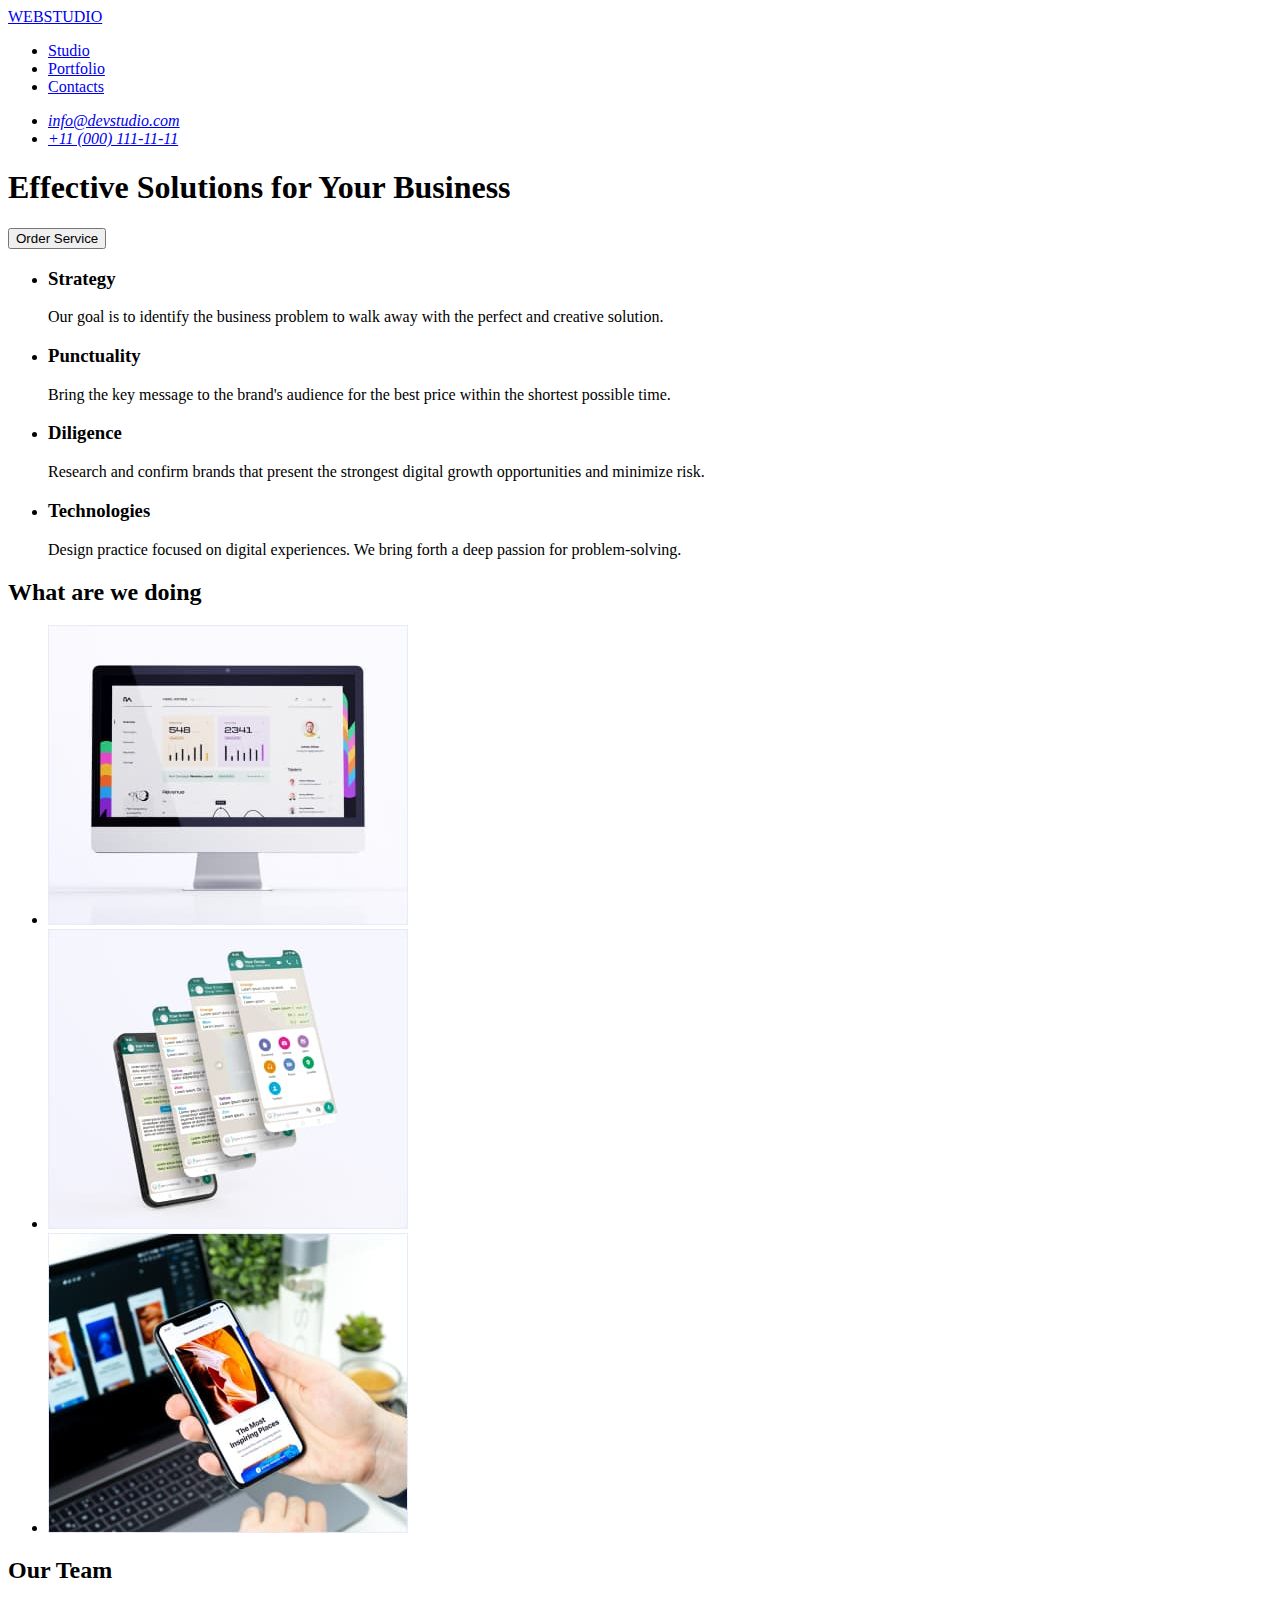
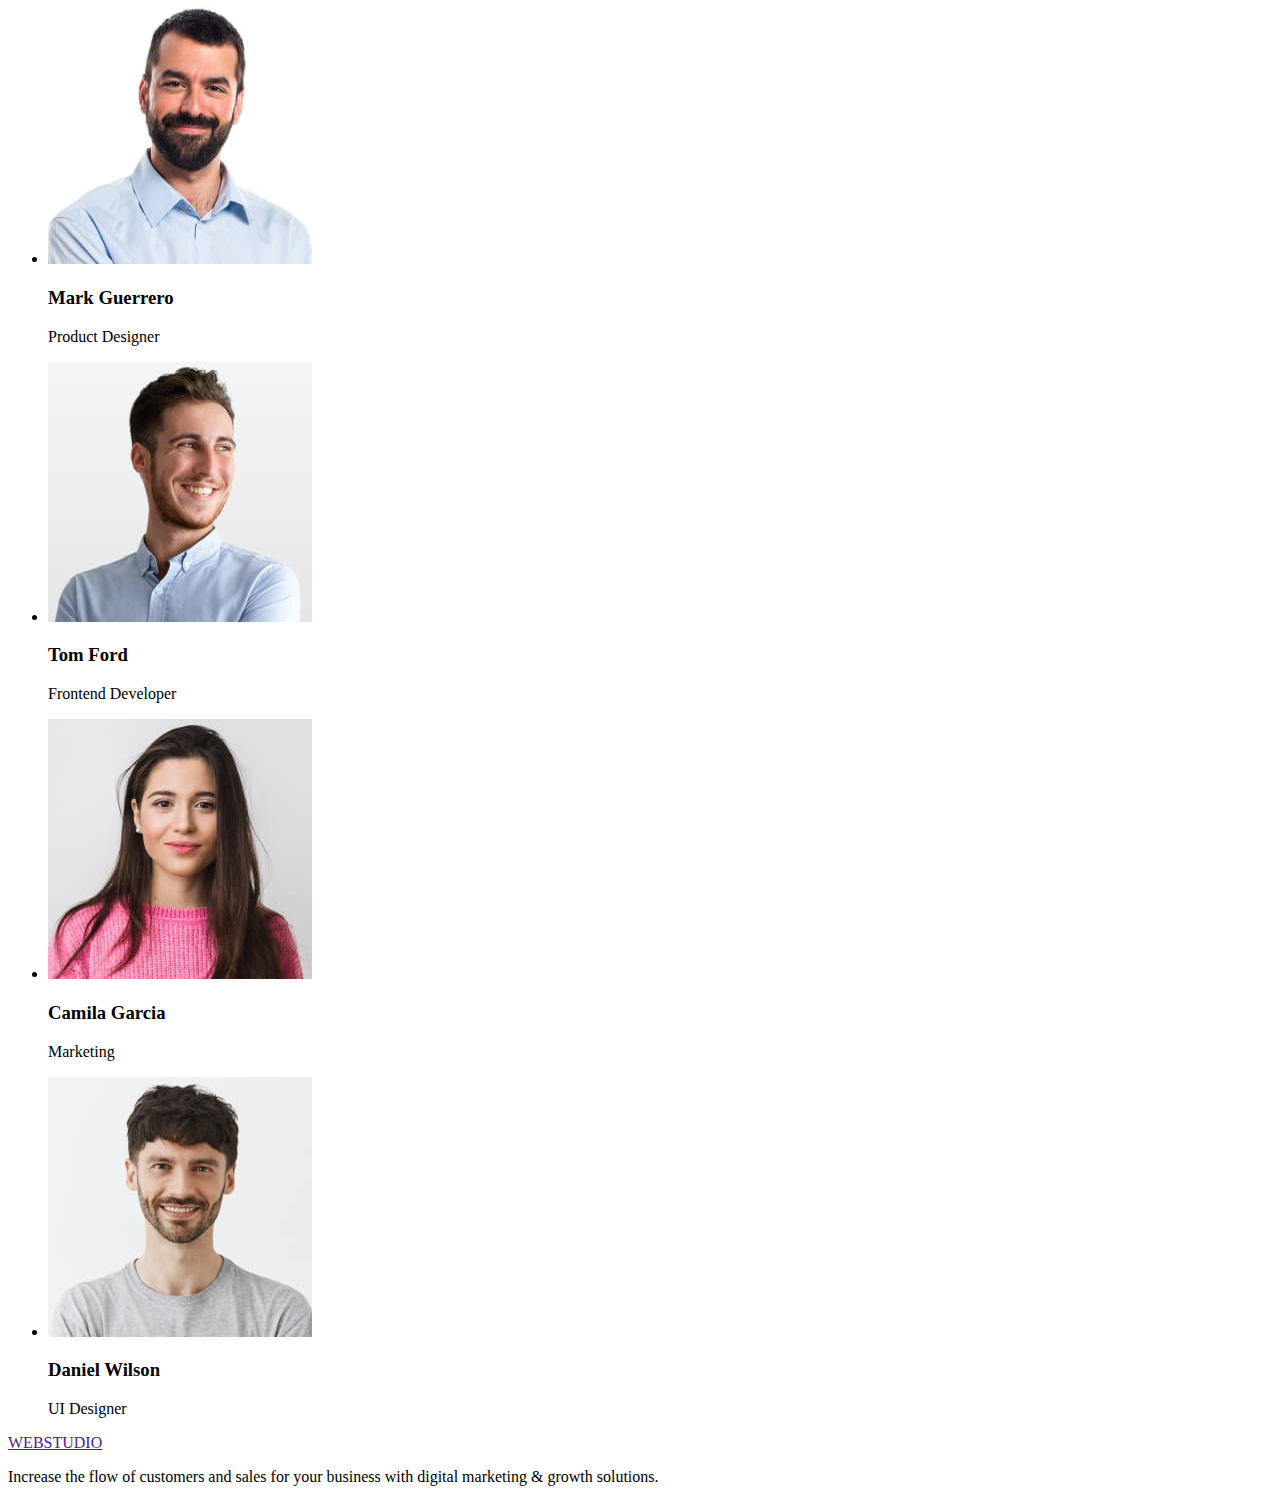
==== index.html @ 8f644e8f "Start" ====
<!DOCTYPE html>
<html lang="en">
  <head>
    <meta charset="UTF-8" />
    <meta name="viewport" content="width=device-width, initial-scale=1.0" />
    <title>Web Studio</title>
  </head>
  <body>
    <header>
      <nav>
        <a href="#home"><span>WEB</span>STUDIO</a>
        <ul>
          <li><a href="#studio">Studio</a></li>
          <li><a href="#portfolio">Portfolio</a></li>
          <li><a href="#contacts">Contacts</a></li>
        </ul>
        <address>
          <ul>
            <li><a href="mailto:info@devstudio.com">info@devstudio.com</a></li>
            <li><a href="tel:+110001111111">+11 (000) 111-11-11</a></li>
          </ul>
        </address>
      </nav>
    </header>

    <main>
      <section id="home">
        <h1>Effective Solutions for Your Business</h1>
        <button type="button">Order Service</button>
      </section>
      <section id="studio">
        <h2 hidden>uber uns</h2>
        <ul>
          <li>
            <h3>Strategy</h3>
            <p>
              Our goal is to identify the business problem to walk away with the
              perfect and creative solution.
            </p>
          </li>
          <li>
            <h3>Punctuality</h3>
            <p>
              Bring the key message to the brand's audience for the best price
              within the shortest possible time.
            </p>
          </li>
          <li>
            <h3>Diligence</h3>
            <p>
              Research and confirm brands that present the strongest digital
              growth opportunities and minimize risk.
            </p>
          </li>
          <li>
            <h3>Technologies</h3>
            <p>
              Design practice focused on digital experiences. We bring forth a
              deep passion for problem-solving.
            </p>
          </li>
        </ul>
      </section>
      <section id="portfolio">
        <h2>What are we doing</h2>
        <ul>
          <li>
            <img
              src="./images/img_1.jpg"
              alt="comruter"
              width="360"
              height="300"
            />
          </li>
          <li>
            <img
              src="./images/img_2.jpg"
              alt="programm files"
              width="360"
              height="300"
            />
          </li>
          <li>
            <img
              src="./images/img_3.jpg"
              alt="mobiles"
              width="360"
              height="300"
            />
          </li>
        </ul>
      </section>
      <section id="contacts">
        <h2>Our Team</h2>
        <ul>
          <li>
            <img
              src="./images/img_Mark.jpg"
              alt="Mark"
              width="264"
              height="260"
            />
            <h3>Mark Guerrero</h3>
            <p>Product Designer</p>
          </li>
          <li>
            <img
              src="./images/img_Tom.jpg"
              alt="Tom"
              width="264"
              height="260"
            />
            <h3>Tom Ford</h3>
            <p>Frontend Developer</p>
          </li>
          <li>
            <img
              src="./images/img_Camila.jpg"
              alt="Camila"
              width="264"
              height="260"
            />
            <h3>Camila Garcia</h3>
            <p>Marketing</p>
          </li>
          <li>
            <img
              src="./images/img_Daniel.jpg"
              alt="Daniel"
              width="264"
              height="260"
            />
            <h3>Daniel Wilson</h3>
            <p>UI Designer</p>
          </li>
        </ul>
      </section>
    </main>

    <footer>
      <a href=""><span>WEB</span>STUDIO</a>
      <p>
        Increase the flow of customers and sales for your business with digital
        marketing & growth solutions.
      </p>
    </footer>
  </body>
</html>
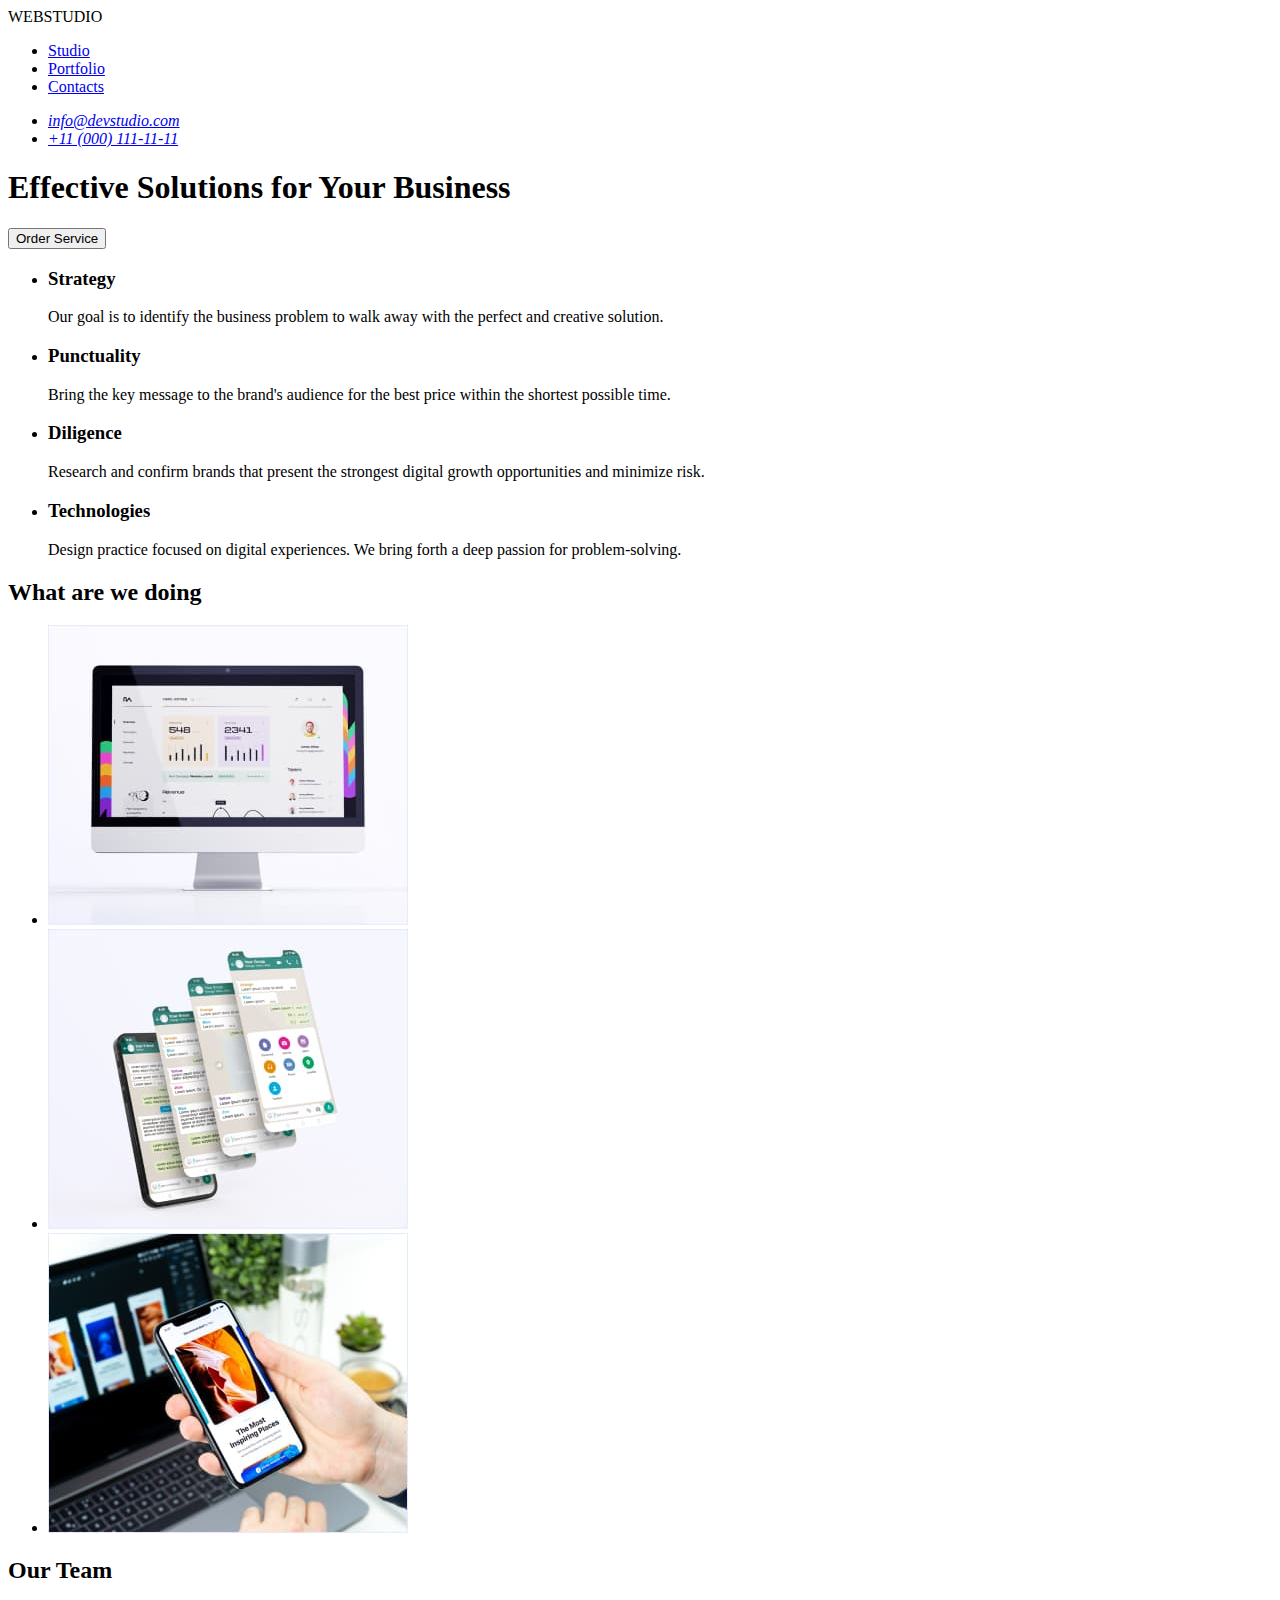
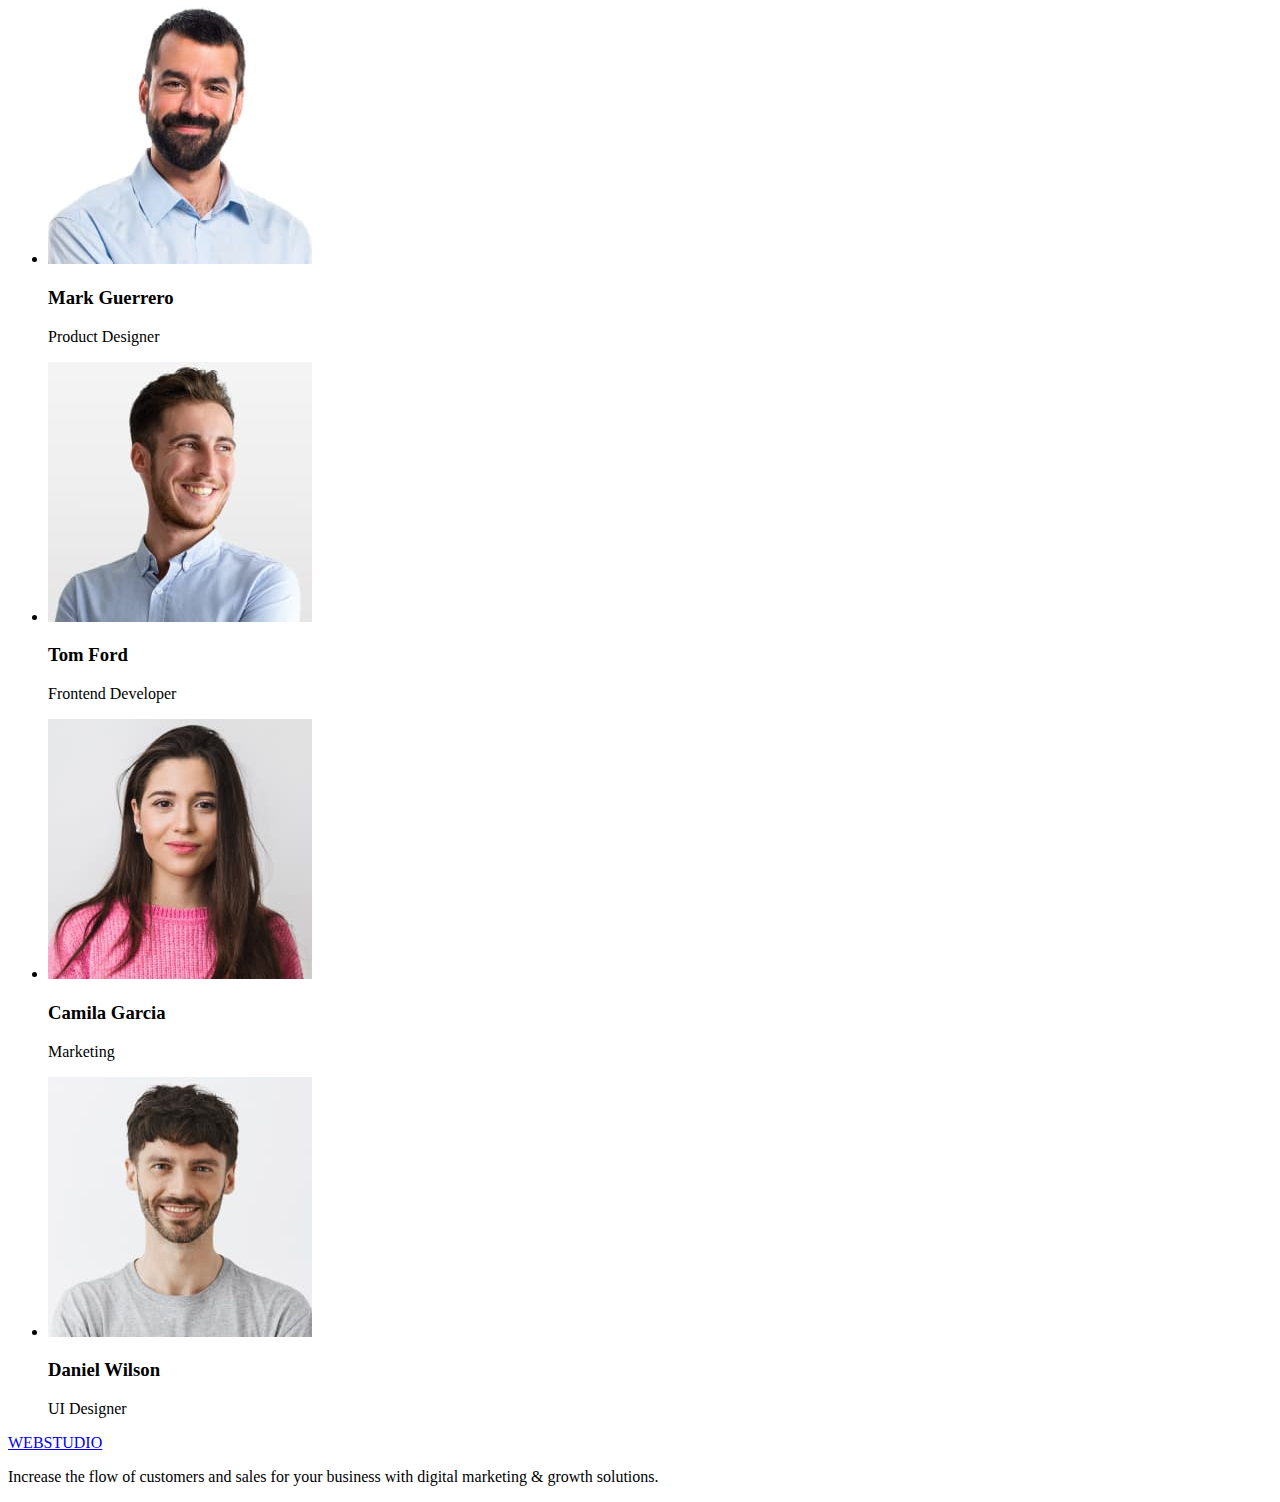
==== commit ce74cf18: "Подключение шрифтов" ====
--- a/index.html
+++ b/index.html
@@ -3,7 +3,14 @@
   <head>
     <meta charset="UTF-8" />
     <meta name="viewport" content="width=device-width, initial-scale=1.0" />
+    <link rel="preconnect" href="https://fonts.googleapis.com" />
+    <link rel="preconnect" href="https://fonts.gstatic.com" crossorigin />
+    <link
+      href="https://fonts.googleapis.com/css2?family=Roboto:wght@100;300;400;500;700;900&display=swap"
+      rel="stylesheet"
+    />
     <title>Web Studio</title>
+    <link href="./css />
   </head>
   <body>
     <header>
@@ -11,7 +18,7 @@
         <a href="#home"><span>WEB</span>STUDIO</a>
         <ul>
           <li><a href="#studio">Studio</a></li>
-          <li><a href="#portfolio">Portfolio</a></li>
+          <li><a href="./portfolio.html">Portfolio</a></li>
           <li><a href="#contacts">Contacts</a></li>
         </ul>
         <address>
@@ -138,7 +145,7 @@
     </main>
 
     <footer>
-      <a href=""><span>WEB</span>STUDIO</a>
+      <a href="./index.html"><span>WEB</span>STUDIO</a>
       <p>
         Increase the flow of customers and sales for your business with digital
         marketing & growth solutions.
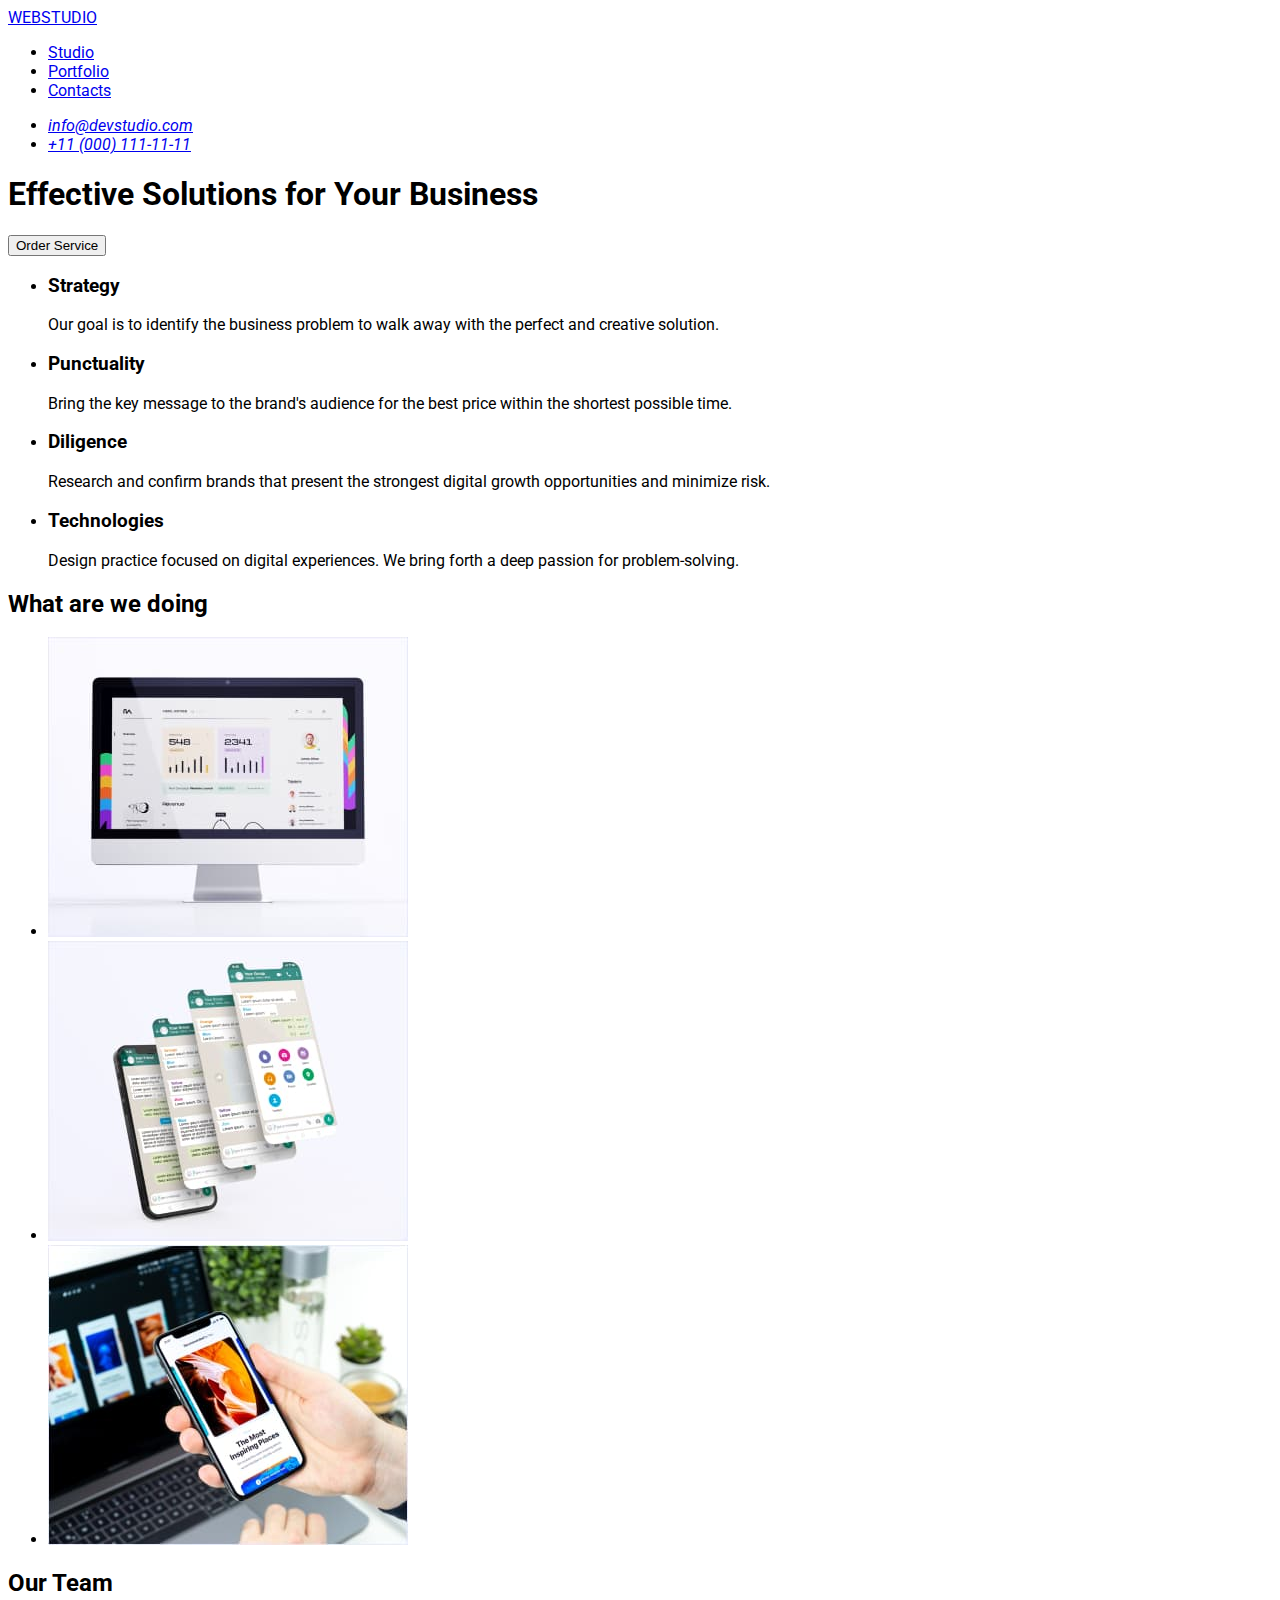
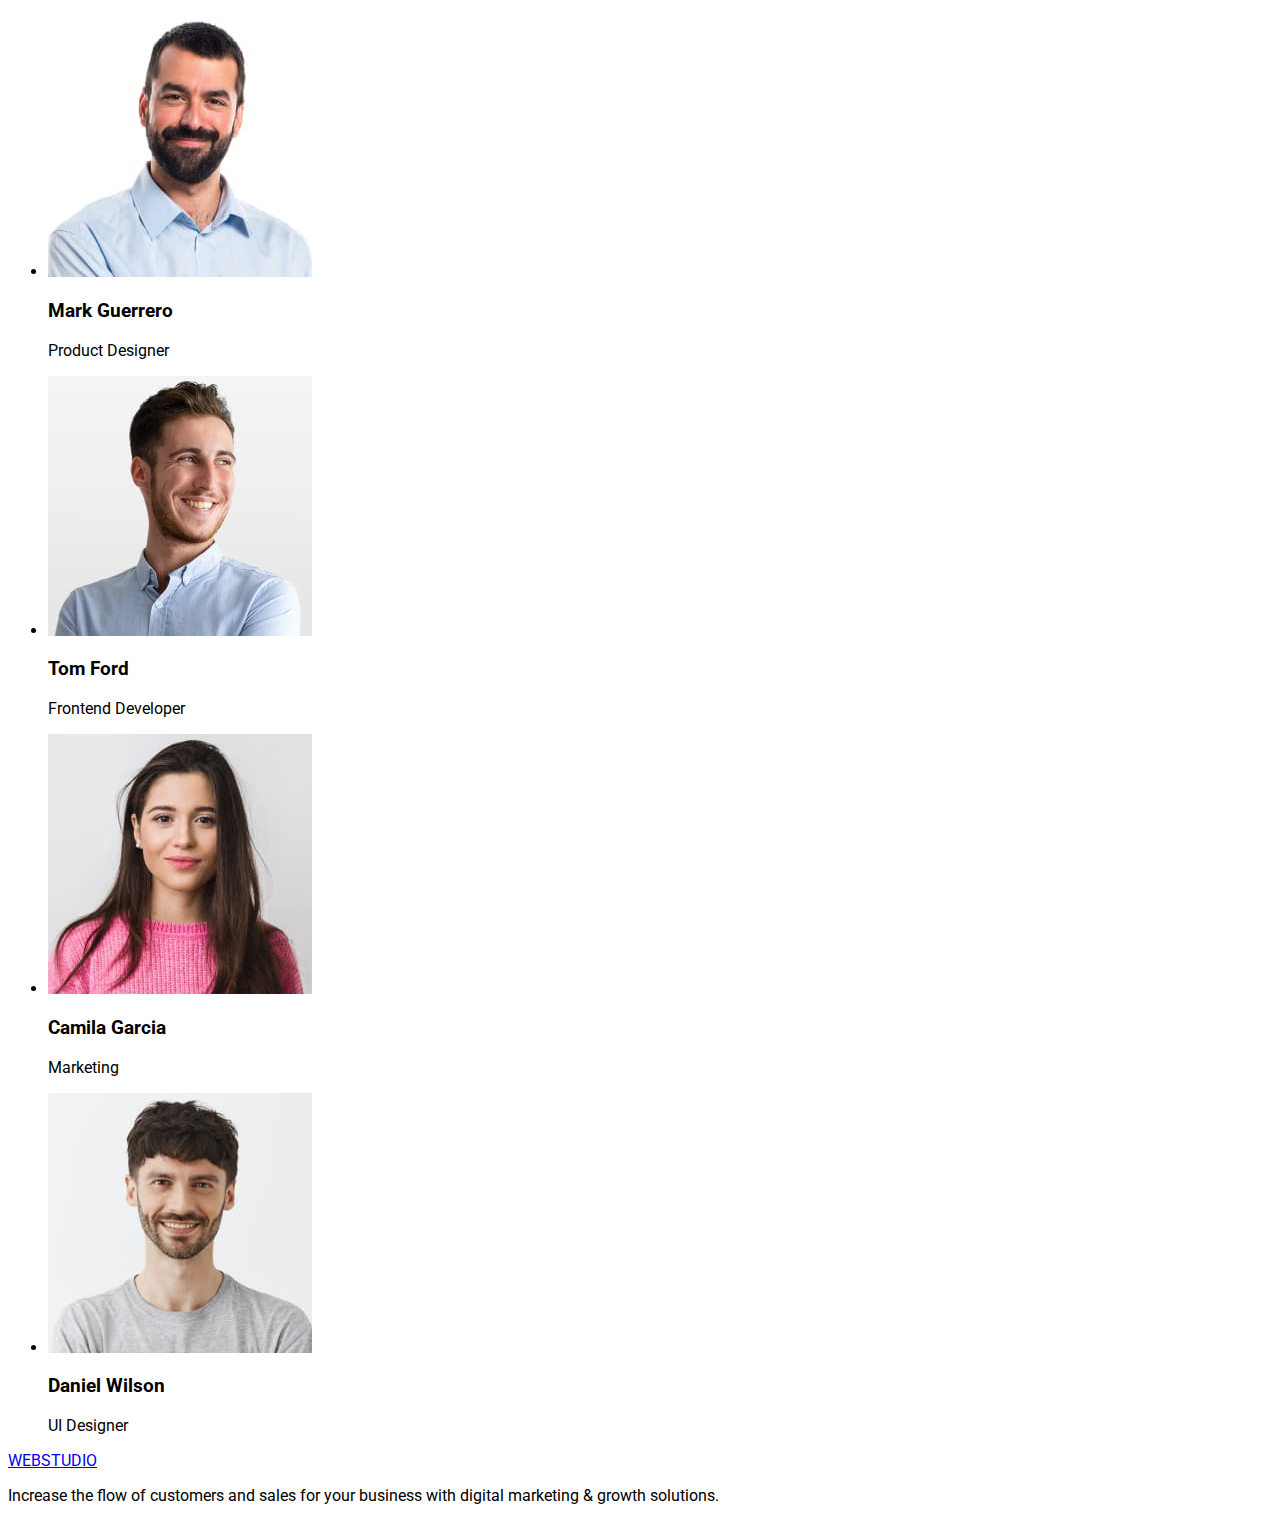
==== commit ca1f507f: "шрифты готово" ====
--- a/index.html
+++ b/index.html
@@ -10,7 +10,7 @@
       rel="stylesheet"
     />
     <title>Web Studio</title>
-    <link href="./css />
+    <link rel="stylesheet" href="./css/styles.css" />
   </head>
   <body>
     <header>
--- a/css/styles.css
+++ b/css/styles.css
@@ -0,0 +1,3 @@
+body {
+  font-family: "Roboto", sans-serif;
+}
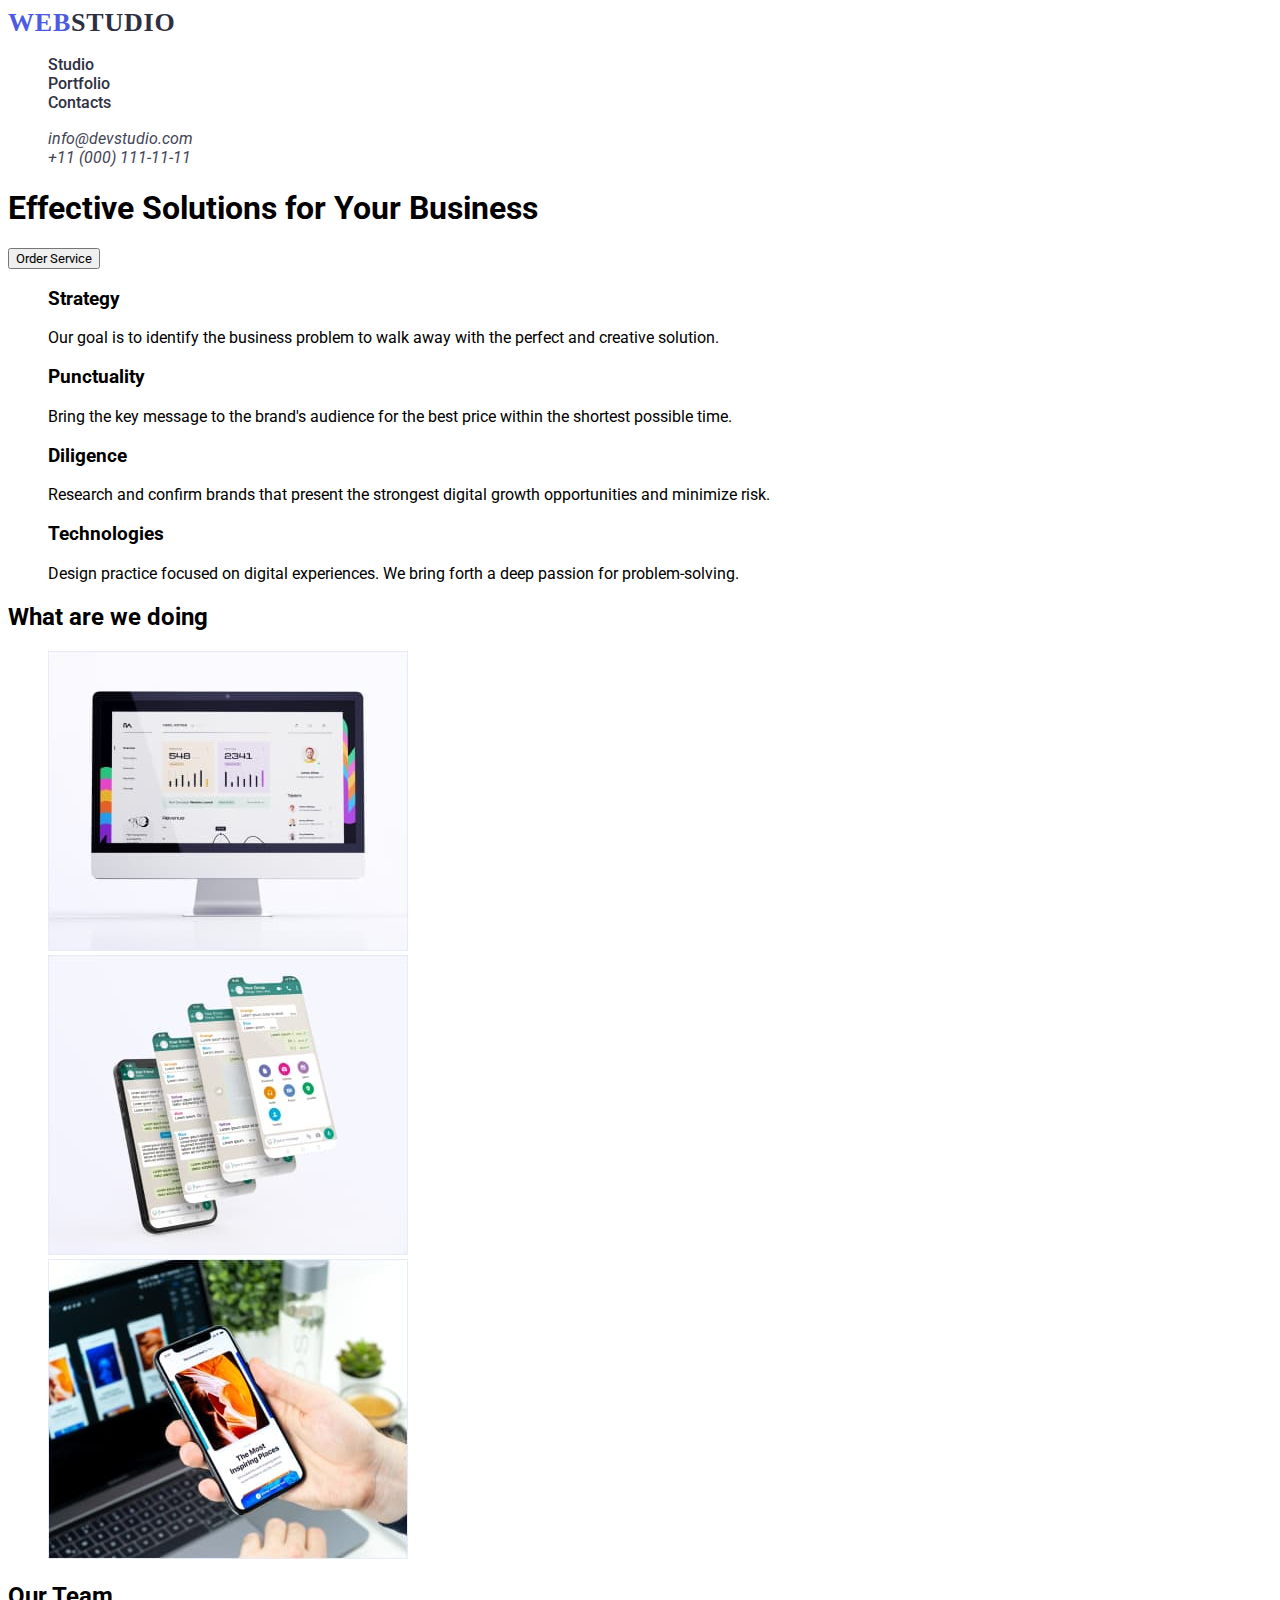
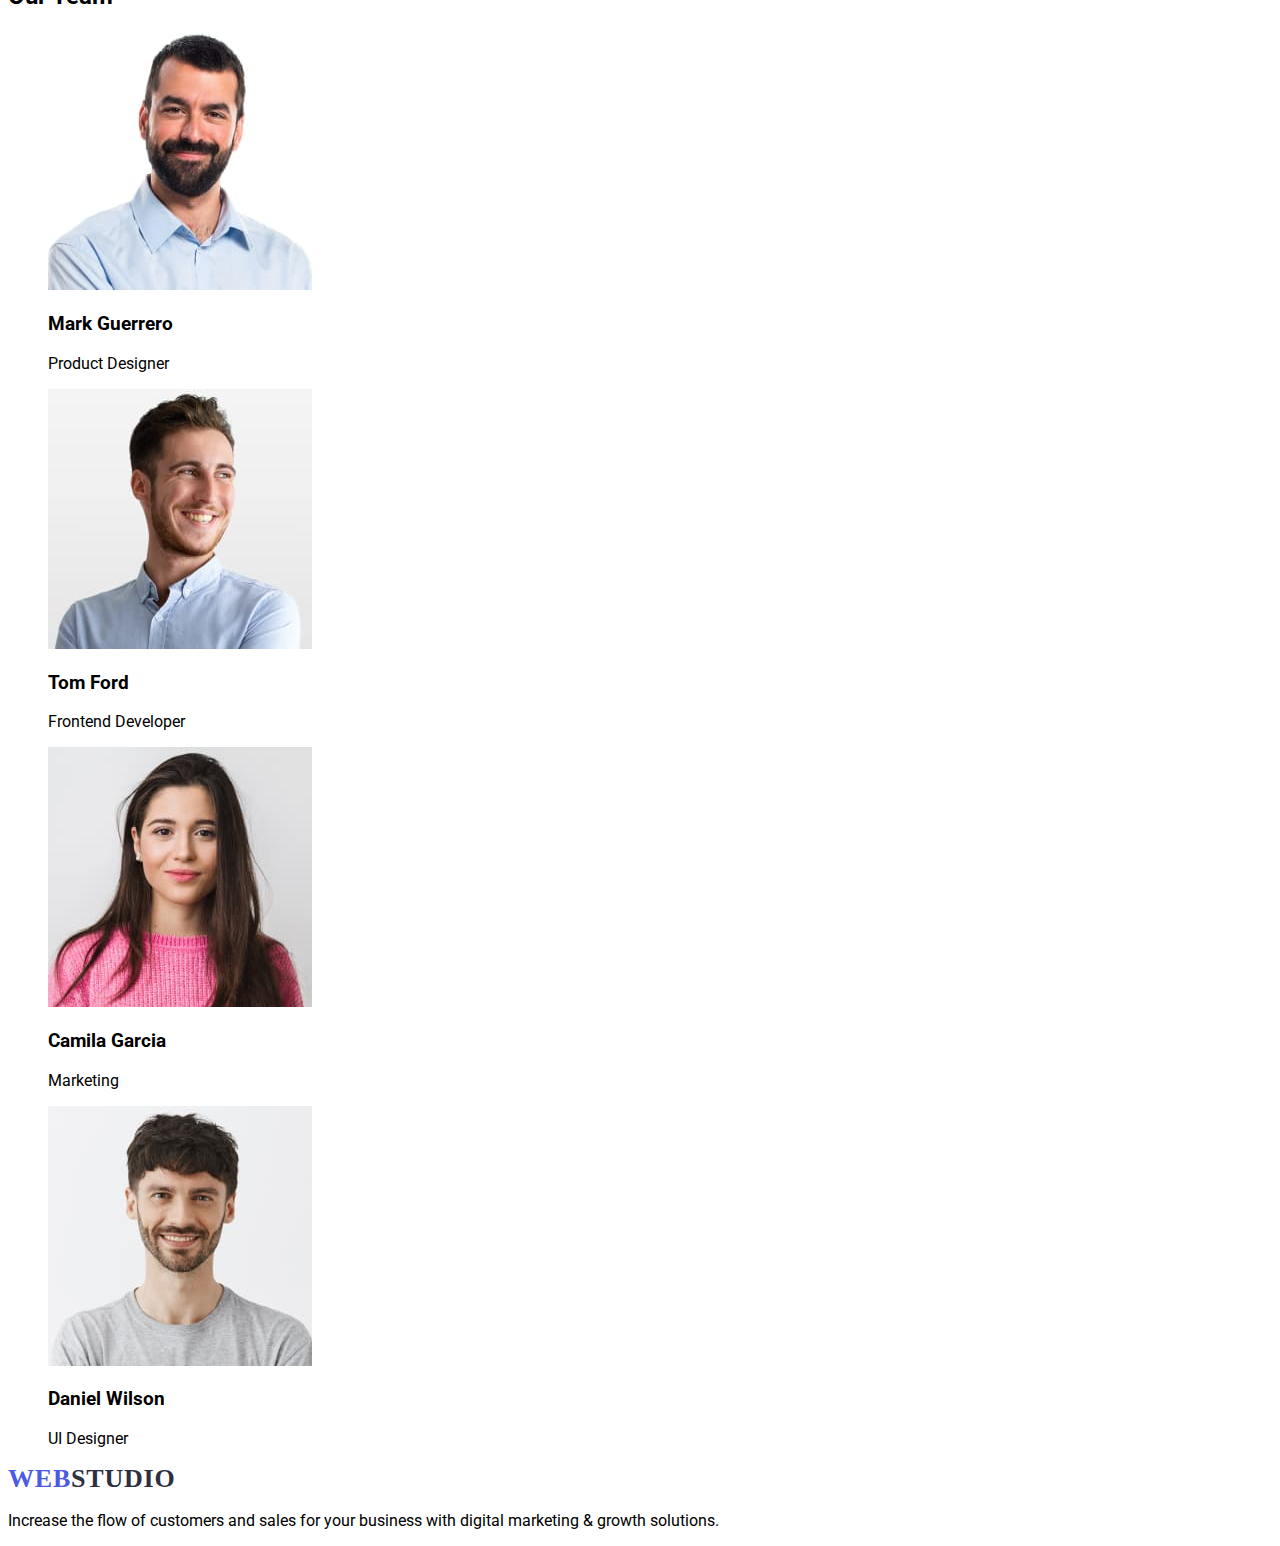
==== commit 690359c7: "Header" ====
--- a/index.html
+++ b/index.html
@@ -13,27 +13,45 @@
     <link rel="stylesheet" href="./css/styles.css" />
   </head>
   <body>
-    <header>
-      <nav>
-        <a href="#home"><span>WEB</span>STUDIO</a>
-        <ul>
-          <li><a href="#studio">Studio</a></li>
-          <li><a href="./portfolio.html">Portfolio</a></li>
-          <li><a href="#contacts">Contacts</a></li>
+    <header class="header">
+      <nav class="header-navigation">
+        <a class="logo link" href="#home">WEB<span>STUDIO</span></a>
+        <ul class="header-menu">
+          <li class="header-menu-item">
+            <a class="header-menu-link link" href="#studio">Studio</a>
+          </li>
+          <li class="header-menu-item">
+            <a class="header-menu-link link" href="./portfolio.html"
+              >Portfolio</a
+            >
+          </li>
+          <li class="header-menu-item">
+            <a class="header-menu-link link" href="#contacts">Contacts</a>
+          </li>
         </ul>
-        <address>
-          <ul>
-            <li><a href="mailto:info@devstudio.com">info@devstudio.com</a></li>
-            <li><a href="tel:+110001111111">+11 (000) 111-11-11</a></li>
+        <address class="header-address">
+          <ul class="header-contact">
+            <li class="header-contact-item">
+              <a
+                class="header-contact-link link"
+                href="mailto:info@devstudio.com"
+                >info@devstudio.com</a
+              >
+            </li>
+            <li class="header-contact-item">
+              <a class="header-contact-link link" href="tel:+110001111111"
+                >+11 (000) 111-11-11</a
+              >
+            </li>
           </ul>
         </address>
       </nav>
     </header>
 
     <main>
-      <section id="home">
-        <h1>Effective Solutions for Your Business</h1>
-        <button type="button">Order Service</button>
+      <section id="home" class="hero">
+        <h1 class="hero-title">Effective Solutions for Your Business</h1>
+        <button class="hero-btn" type="button">Order Service</button>
       </section>
       <section id="studio">
         <h2 hidden>uber uns</h2>
@@ -145,7 +163,7 @@
     </main>
 
     <footer>
-      <a href="./index.html"><span>WEB</span>STUDIO</a>
+      <a class="logo link" href="#home">WEB<span>STUDIO</span></a>
       <p>
         Increase the flow of customers and sales for your business with digital
         marketing & growth solutions.
--- a/css/styles.css
+++ b/css/styles.css
@@ -1,3 +1,61 @@
 body {
   font-family: "Roboto", sans-serif;
 }
+
+a {
+  text-decoration: none;
+}
+
+ul {
+  list-style-type: none;
+}
+
+.link {
+  text-decoration: none;
+}
+
+.logo {
+  font-family: "Raleway";
+  font-optical-sizing: auto;
+  font-weight: 800;
+  font-style: normal;
+  font-size: 26px;
+  line-height: 1.19;
+  letter-spacing: 0.03em;
+  color: #4d5ae5;
+}
+
+.logo span {
+  color: #2e2f42;
+}
+
+.header-menu-link {
+  font-weight: 500;
+  font-size: 16px;
+  line-height: 1.14;
+  letter-spacing: 2%;
+  color: #2e2f42;
+}
+
+.header-menu-link:active {
+  color: #404bbf;
+}
+
+.header-contact-link {
+  font-weight: 400;
+  font-size: 16px;
+  line-height: 1.14;
+  letter-spacing: 2%;
+  color: #434455;
+}
+
+.header-contact-link:active {
+  color: #404bbf;
+}
+
+.hero {
+}
+
+.hero-btn {
+  font-family: "Roboto", sans-serif;
+}
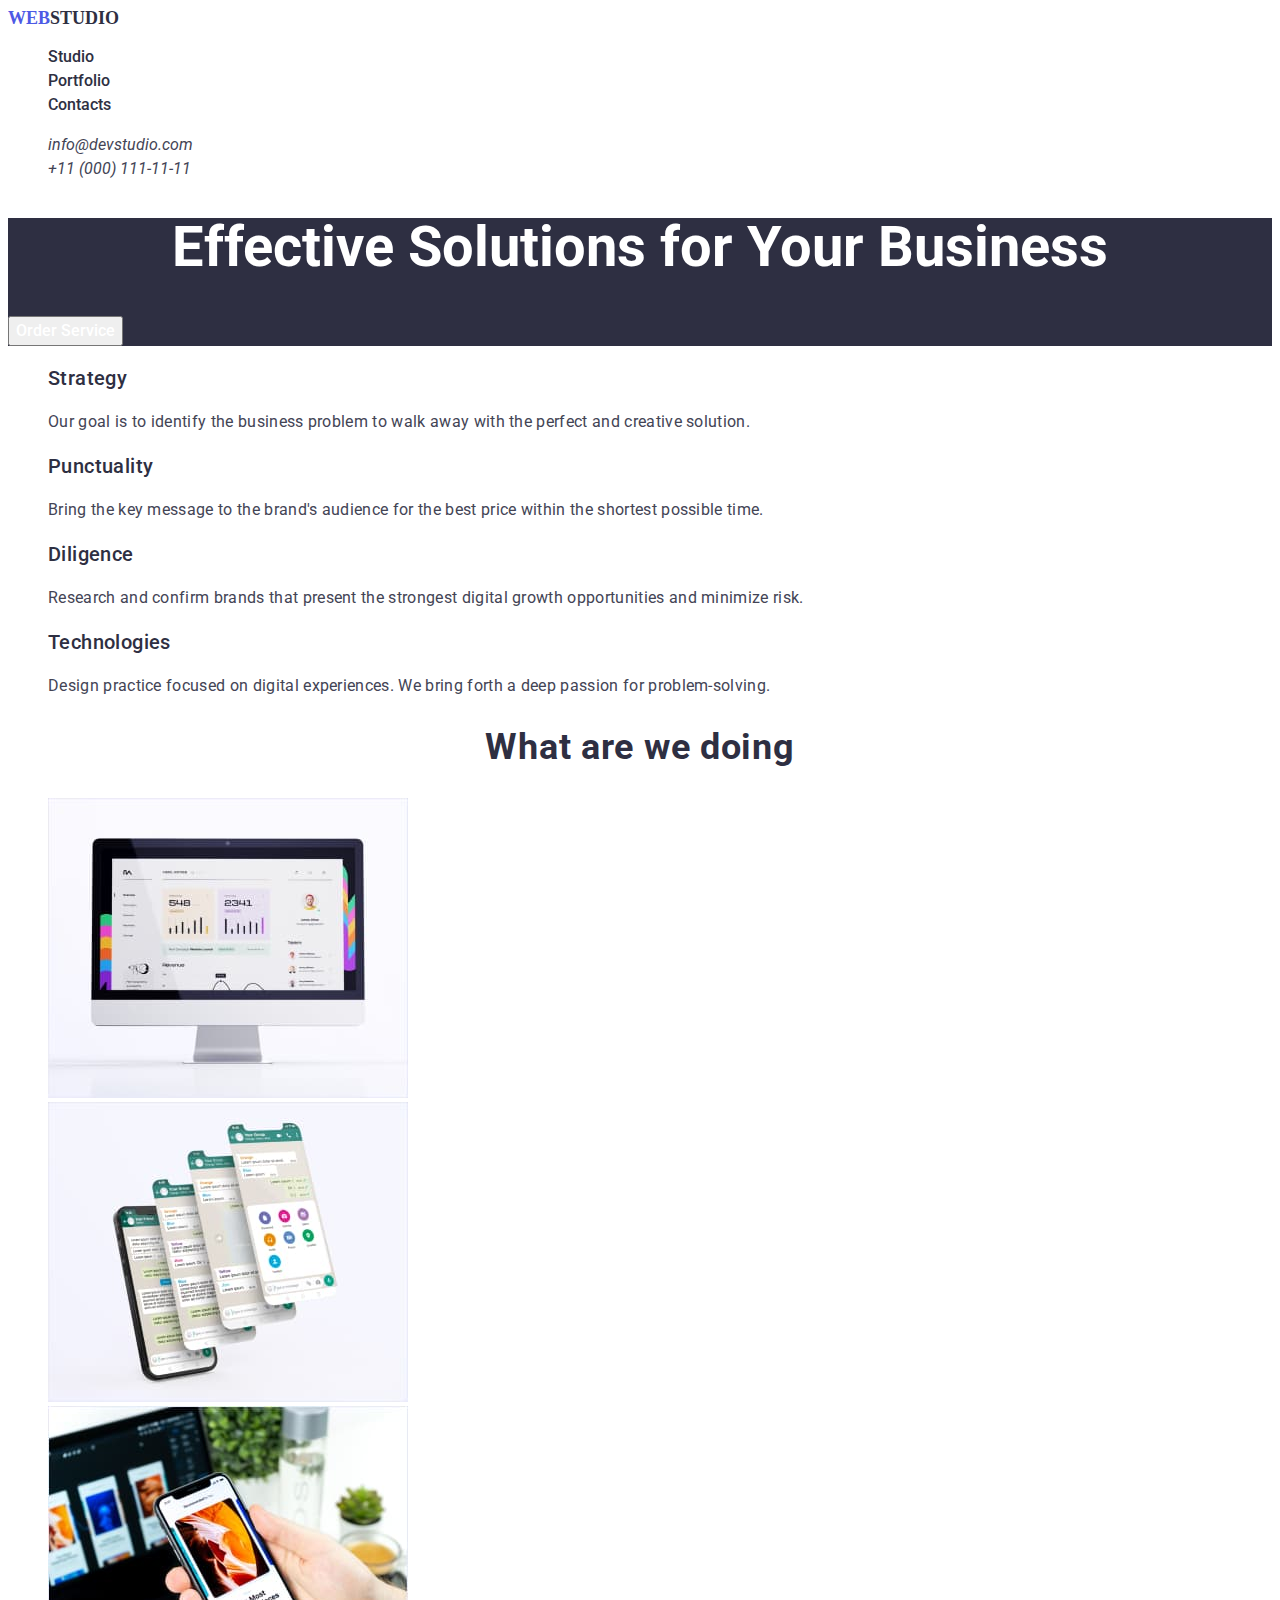
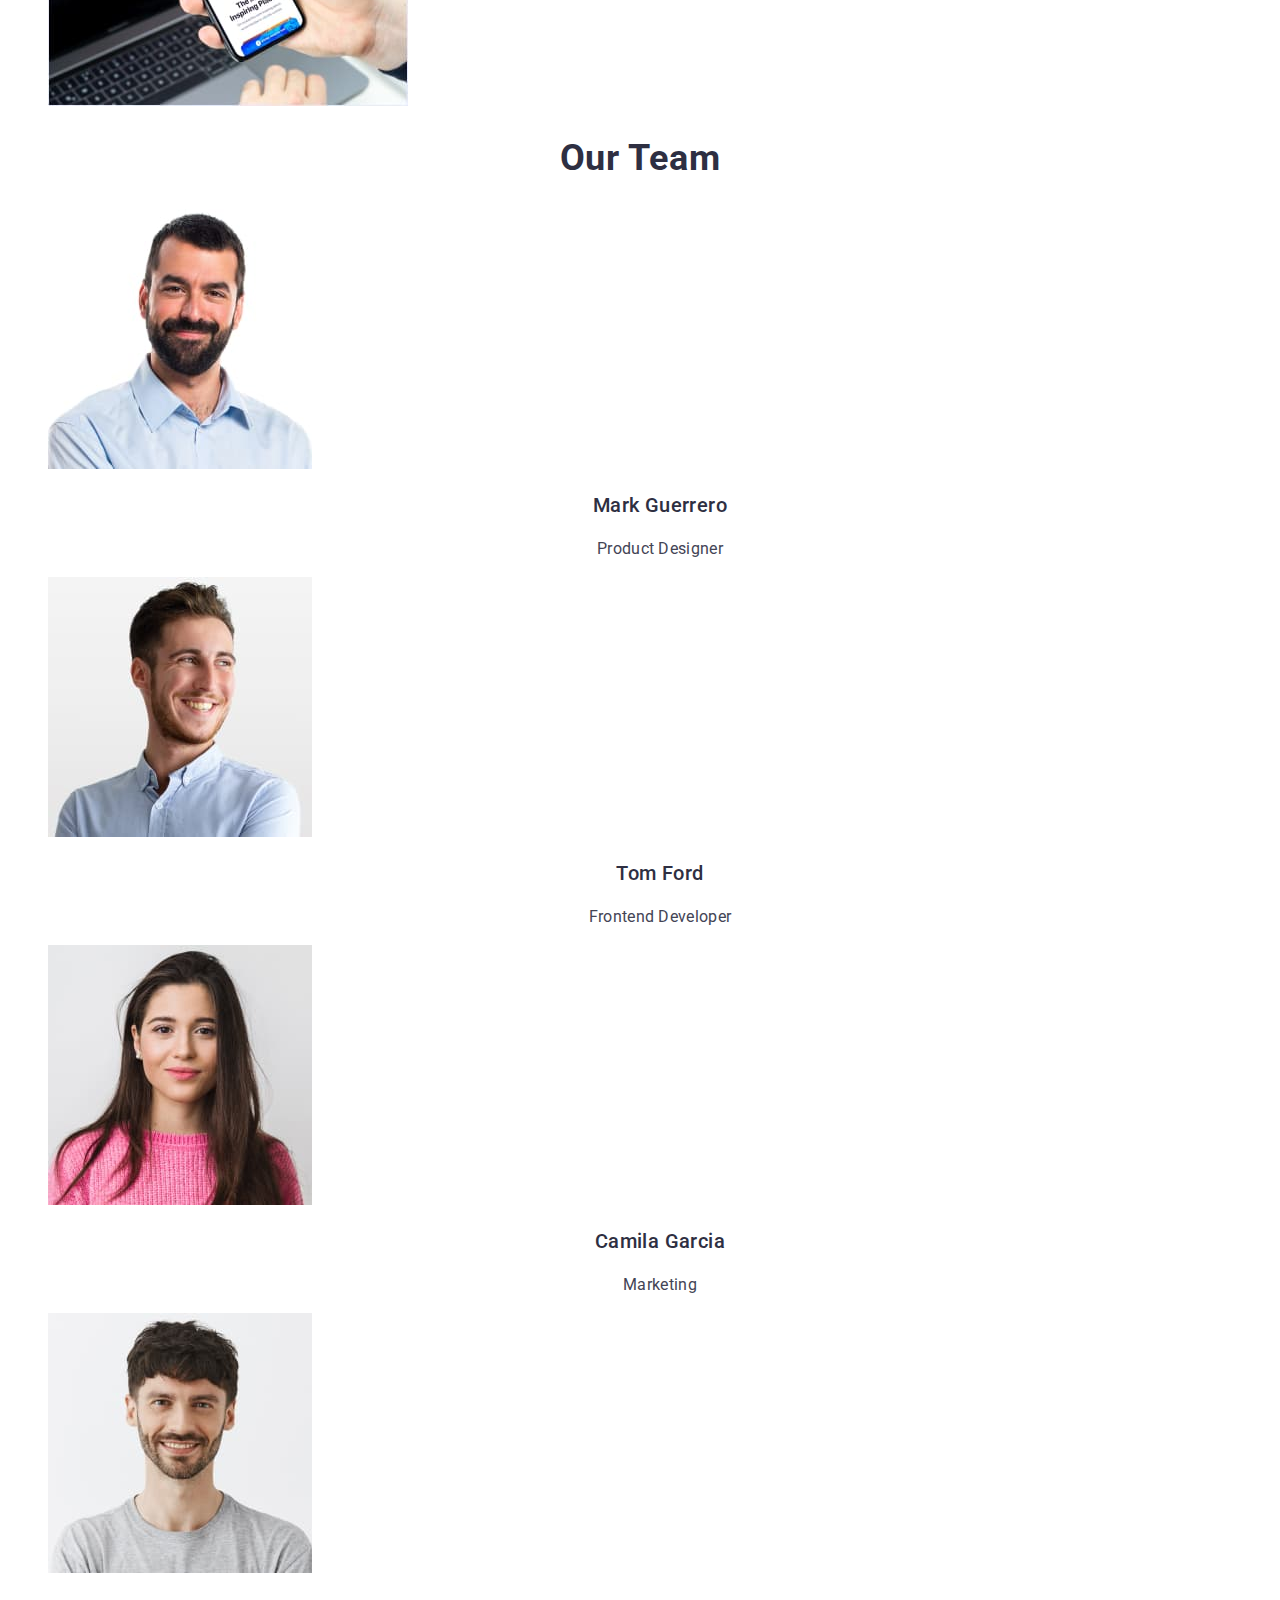
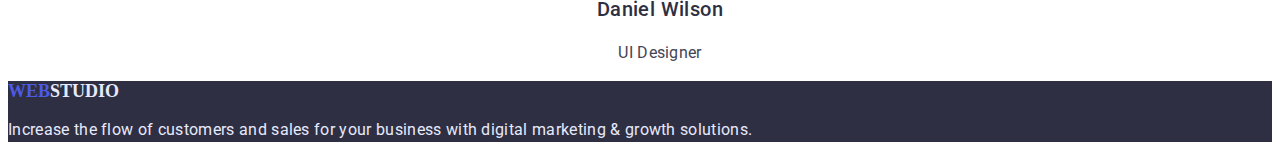
==== commit 9bfb5bff: "ДЗ2" ====
--- a/index.html
+++ b/index.html
@@ -15,10 +15,10 @@
   <body>
     <header class="header">
       <nav class="header-navigation">
-        <a class="logo link" href="#home">WEB<span>STUDIO</span></a>
+        <a class="logo link dark" href="#home">WEB<span>STUDIO</span></a>
         <ul class="header-menu">
           <li class="header-menu-item">
-            <a class="header-menu-link link" href="#studio">Studio</a>
+            <a class="header-menu-link link" href="./index.html">Studio</a>
           </li>
           <li class="header-menu-item">
             <a class="header-menu-link link" href="./portfolio.html"
@@ -53,43 +53,43 @@
         <h1 class="hero-title">Effective Solutions for Your Business</h1>
         <button class="hero-btn" type="button">Order Service</button>
       </section>
-      <section id="studio">
+      <section id="studio" class="uberuns">
         <h2 hidden>uber uns</h2>
-        <ul>
-          <li>
-            <h3>Strategy</h3>
-            <p>
+        <ul class="uberuns-list">
+          <li class="uberuns-item">
+            <h3 class="uberuns-subtitel subtitel">Strategy</h3>
+            <p class="uberuns-text text">
               Our goal is to identify the business problem to walk away with the
               perfect and creative solution.
             </p>
           </li>
-          <li>
-            <h3>Punctuality</h3>
-            <p>
+          <li class="uberuns-item">
+            <h3 class="uberuns-subtitel subtitel">Punctuality</h3>
+            <p class="uberuns-text text">
               Bring the key message to the brand's audience for the best price
               within the shortest possible time.
             </p>
           </li>
-          <li>
-            <h3>Diligence</h3>
-            <p>
+          <li class="uberuns-item">
+            <h3 class="uberuns-subtitel subtitel">Diligence</h3>
+            <p class="uberuns-text text">
               Research and confirm brands that present the strongest digital
               growth opportunities and minimize risk.
             </p>
           </li>
-          <li>
-            <h3>Technologies</h3>
-            <p>
+          <li class="uberuns-item">
+            <h3 class="uberuns-subtitel subtitel">Technologies</h3>
+            <p class="uberuns-text text">
               Design practice focused on digital experiences. We bring forth a
               deep passion for problem-solving.
             </p>
           </li>
         </ul>
       </section>
-      <section id="portfolio">
-        <h2>What are we doing</h2>
-        <ul>
-          <li>
+      <section id="portfolio" class="work">
+        <h2 class="work-title title">What are we doing</h2>
+        <ul class="work-list">
+          <li class="work-item">
             <img
               src="./images/img_1.jpg"
               alt="comruter"
@@ -97,7 +97,7 @@
               height="300"
             />
           </li>
-          <li>
+          <li class="work-item">
             <img
               src="./images/img_2.jpg"
               alt="programm files"
@@ -105,7 +105,7 @@
               height="300"
             />
           </li>
-          <li>
+          <li class="work-item">
             <img
               src="./images/img_3.jpg"
               alt="mobiles"
@@ -115,18 +115,18 @@
           </li>
         </ul>
       </section>
-      <section id="contacts">
-        <h2>Our Team</h2>
-        <ul>
-          <li>
+      <section id="contacts" class="team">
+        <h2 class="team-title title">Our Team</h2>
+        <ul class="team-list">
+          <li class="team-item">
             <img
               src="./images/img_Mark.jpg"
               alt="Mark"
               width="264"
               height="260"
             />
-            <h3>Mark Guerrero</h3>
-            <p>Product Designer</p>
+            <h3 class="team-subtitel subtitel">Mark Guerrero</h3>
+            <p class="team-prof text">Product Designer</p>
           </li>
           <li>
             <img
@@ -135,36 +135,36 @@
               width="264"
               height="260"
             />
-            <h3>Tom Ford</h3>
-            <p>Frontend Developer</p>
+            <h3 class="team-subtitel subtitel">Tom Ford</h3>
+            <p class="team-prof text">Frontend Developer</p>
           </li>
-          <li>
+          <li class="team-item">
             <img
               src="./images/img_Camila.jpg"
               alt="Camila"
               width="264"
               height="260"
             />
-            <h3>Camila Garcia</h3>
-            <p>Marketing</p>
+            <h3 class="team-subtitel subtitel">Camila Garcia</h3>
+            <p class="team-prof text">Marketing</p>
           </li>
-          <li>
+          <li class="team-item">
             <img
               src="./images/img_Daniel.jpg"
               alt="Daniel"
               width="264"
               height="260"
             />
-            <h3>Daniel Wilson</h3>
-            <p>UI Designer</p>
+            <h3 class="team-subtitel subtitel">Daniel Wilson</h3>
+            <p class="team-prof text">UI Designer</p>
           </li>
         </ul>
       </section>
     </main>
 
-    <footer>
-      <a class="logo link" href="#home">WEB<span>STUDIO</span></a>
-      <p>
+    <footer class="footer">
+      <a class="logo link light" href="#home">WEB<span>STUDIO</span></a>
+      <p class="foot">
         Increase the flow of customers and sales for your business with digital
         marketing & growth solutions.
       </p>
--- a/css/styles.css
+++ b/css/styles.css
@@ -1,3 +1,12 @@
+:root {
+  --title-color: #2e2f42;
+  --main-text-color: #434455;
+  --second-text-color: #ffffff;
+  --logo-text-color: #4d5ae5;
+  --link-accent-color: #404bbf;
+  --footer-text-color: #e7e9fc;
+}
+
 body {
   font-family: "Roboto", sans-serif;
 }
@@ -19,43 +28,189 @@
   font-optical-sizing: auto;
   font-weight: 800;
   font-style: normal;
-  font-size: 26px;
-  line-height: 1.19;
-  letter-spacing: 0.03em;
-  color: #4d5ae5;
-}
-
-.logo span {
-  color: #2e2f42;
-}
+  font-size: 18px;
+  line-height: 1.16;
+  letter-spacing: 3%;
+  color: var(--logo-text-color);
+}
+
+.logo.dark span {
+  color: var(--title-color);
+}
+
+.logo.light span {
+  color: var(--footer-text-color);
+}
+
+.title {
+  font-size: 36px;
+  font-weight: 700;
+  line-height: 1.11;
+  letter-spacing: 0.02em;
+  text-align: center;
+  color: var(--title-color);
+}
+
+.subtitel {
+  font-size: 20px;
+  font-weight: 500;
+  line-height: 1.2;
+  letter-spacing: 0.02em;
+  color: var(--title-color);
+}
+
+.text {
+  font-size: 16px;
+  font-weight: 400;
+  line-height: 1.5;
+  letter-spacing: 0.02em;
+  color: var(--main-text-color);
+}
+
+/*! ----------HEADER -------*/
 
 .header-menu-link {
   font-weight: 500;
   font-size: 16px;
-  line-height: 1.14;
+  line-height: 1.5;
   letter-spacing: 2%;
-  color: #2e2f42;
+  color: var(--title-color);
 }
 
 .header-menu-link:active {
-  color: #404bbf;
+  color: var(--link-accent-color);
 }
 
 .header-contact-link {
   font-weight: 400;
   font-size: 16px;
-  line-height: 1.14;
+  line-height: 1.5;
   letter-spacing: 2%;
-  color: #434455;
+  color: var(--main-text-color);
 }
 
 .header-contact-link:active {
-  color: #404bbf;
-}
+  color: var(--link-accent-color);
+}
+
+/*! ----------HERO-------*/
 
 .hero {
+  background-color: var(--title-color);
+}
+
+.hero-title {
+  font-weight: 700;
+  font-size: 56px;
+  letter-spacing: 2%;
+  line-height: 1.07;
+  text-align: center;
+  color: var(--second-text-color);
 }
 
 .hero-btn {
-  font-family: "Roboto", sans-serif;
-}
+  font-family: inherit;
+  font-size: 16px;
+  font-weight: 500;
+  line-height: 1.5;
+  /* letter-spacing: 4%; */
+  /* text-align: left; */
+  color: var(--second-text-color);
+  text-align: center;
+  cursor: pointer;
+}
+
+/*! ----------UBER UNS -------*/
+
+.uberuns {
+}
+
+.uberuns-list {
+}
+
+.uberuns-item {
+}
+
+.uberuns-subtitel {
+  text-align: left;
+}
+
+.uberuns-text {
+  text-align: left;
+}
+
+/*! ----------WORK -------*/
+
+.work {
+}
+
+.work-title {
+}
+
+.work-list {
+}
+
+.work-item {
+}
+
+/*! ----------OUR TEAM -------*/
+
+.team {
+}
+
+.team-title {
+}
+
+.team-list {
+}
+
+.team-item {
+}
+
+.team-subtitel {
+  text-align: center;
+}
+
+.team-prof {
+  text-align: center;
+}
+
+/*! ----------FOOTER -------*/
+
+.footer {
+  background-color: var(--title-color);
+}
+.foot {
+  font-size: 16px;
+  font-weight: 400;
+  line-height: 1.5;
+  letter-spacing: 0.02em;
+  text-align: left;
+  color: var(--footer-text-color);
+}
+
+/*! ----------PORTFOLIO -------*/
+
+.portfolio {
+}
+
+.portfolio-filter {
+}
+
+.portfolio-filter-item {
+}
+.portfolio-btn {
+  cursor: pointer;
+}
+
+.portfolio-list {
+}
+
+.portfolio-item {
+}
+
+.portfolio-subtitel {
+}
+
+.portfolio-text {
+}
